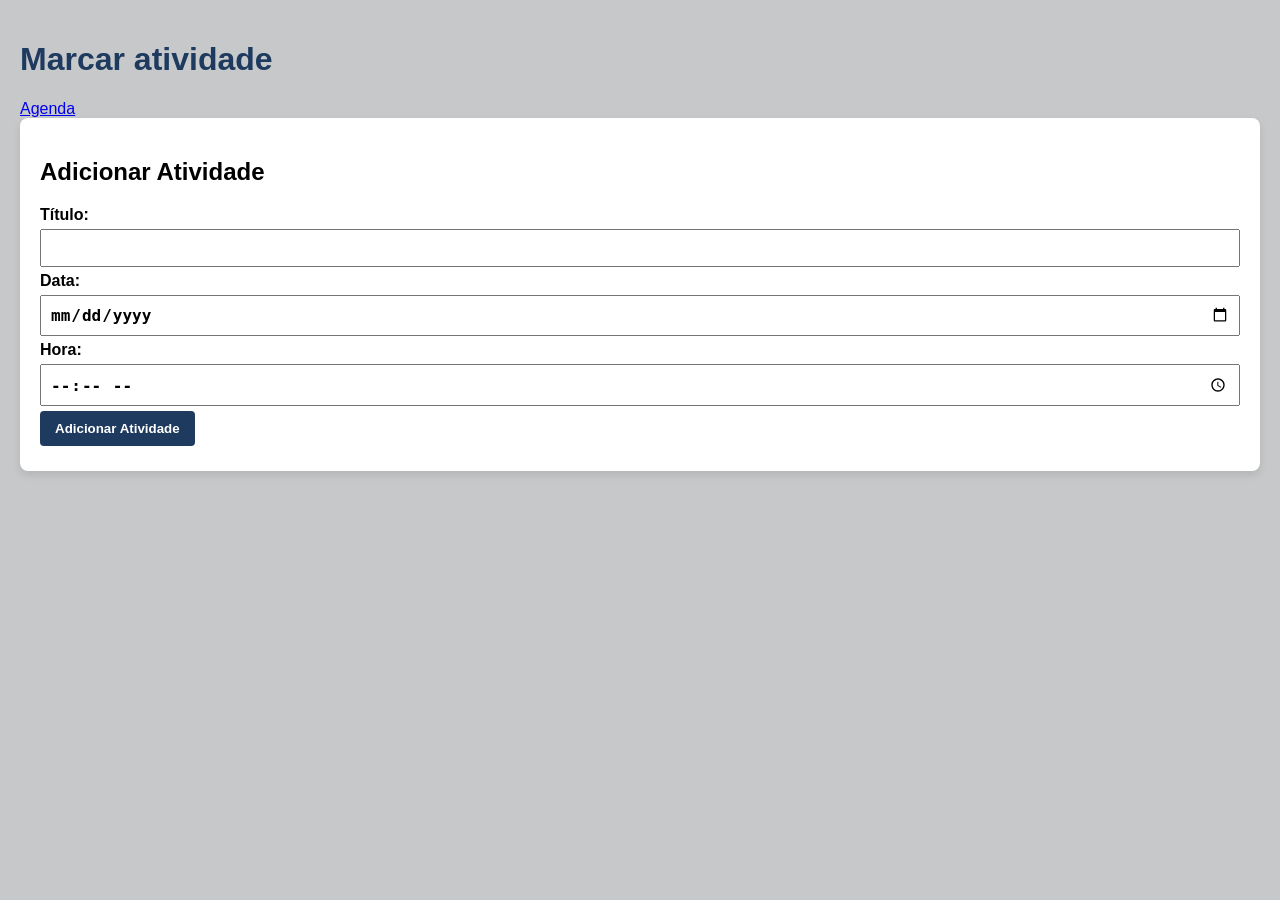
==== marcar-atividade.html @ af8643f2 "feat: adiciona navegacao e data atual a Agenda Pessoal" ====
<!DOCTYPE html>
<html lang="pt">
<head>
    <meta charset="UTF-8">
    <meta name="viewport" content="width=device-width, initial-scale=1.0">
    <title>	Marcar atividade — Agenda Pessoal </title>
    <link rel="stylesheet" href="css/style.css">

</head>
<body>
    <header>
        <h1>Marcar atividade</h1>
    </header>
    <nav>
    <a href="index.html">Agenda</a>
</nav>
    <main>

        <section class="add-event">
            <h2>Adicionar Atividade</h2>
            <form id="event-form">
                <label for="event-title">Título:</label>
                <input type="text" id="event-title" name="event-title" required>

                <label for="event-date">Data:</label>
                <input type="date" id="event-date" name="event-date" required>

                <label for="event-time">Hora:</label>
                <input type="time" id="event-time" name="event-time" required>

                <button type="submit">Adicionar Atividade</button>
            </form>
        </section>
    </main>
    <script src="js/script.js"></script>

</body>
</html>
---- css/style.css ----
/* Estilos para a agenda do aluno */
    body {
        font-family: Arial, sans-serif;
        background-color: #c6c8c9;
        margin: 0;
        padding: 20px;
    }
    h1 {
        color: #1e3a5f;

    }
    .agenda, .add-event {
        background-color: #ffffff;
        border-radius: 8px;
        padding: 20px;
        margin-bottom: 20px;
        box-shadow: 0 4px 8px rgba(0, 0, 0, 0.1);
    }
    label, input, button {
        display: block;
        margin-bottom: 5px;
        font-weight: bold;
    }
    button {
        background-color: #1e3a5f;
        color: #ffffff;
        border: none;
        padding: 10px 15px;
        border-radius: 4px;
        cursor: pointer;
    }
    input{
        font-size: 16px;
        padding: 8px;
        width: 100%;
        box-sizing: border-box;
    }
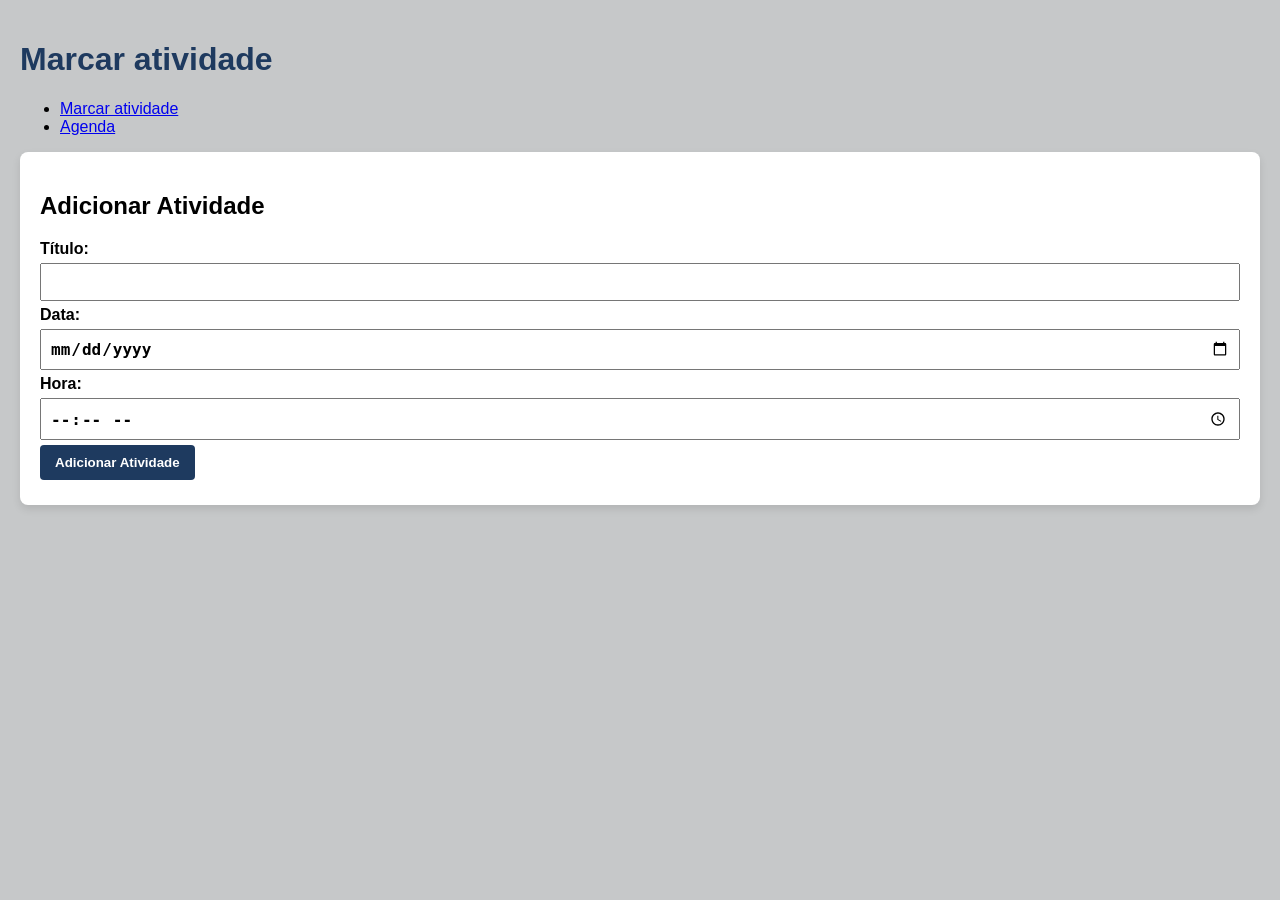
==== commit a1208a28: "feat: adiciona menu de navegacao" ====
--- a/marcar-atividade.html
+++ b/marcar-atividade.html
@@ -11,9 +11,12 @@
     <header>
         <h1>Marcar atividade</h1>
     </header>
-    <nav>
-    <a href="index.html">Agenda</a>
-</nav>
+ <nav>
+    <ul>
+      <li><a href="marcar-atividade.html">Marcar atividade</a></li>
+      <li><a href="index.html">Agenda</a></li>
+     </ul>
+    </nav>
     <main>
 
         <section class="add-event">
